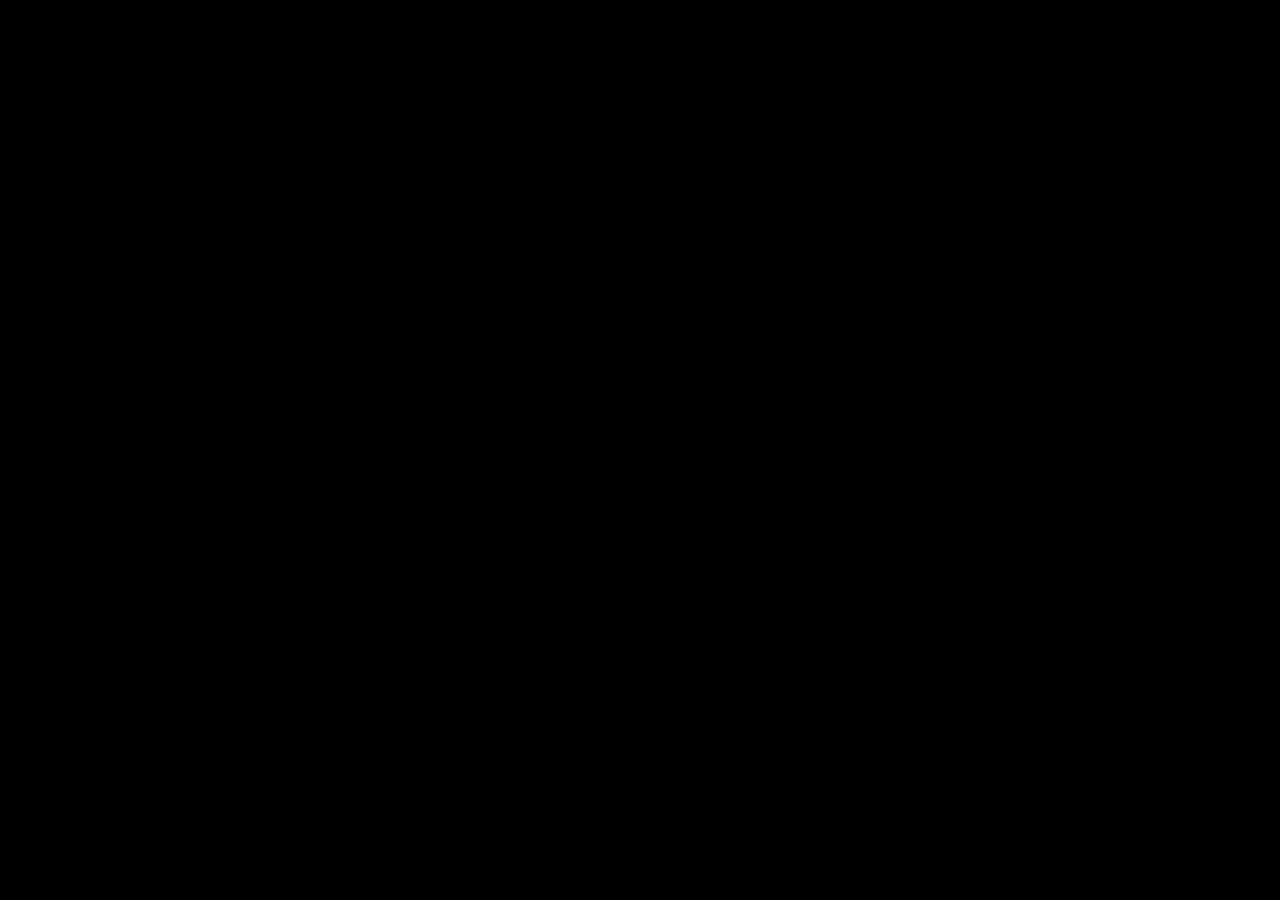
==== index.html @ b6811664 "first commit" ====
<!DOCTYPE html>
<html lang="en">
    <head>
        <meta charset="UTF-8">
        <meta name="viewport" content="width=device-width, initial-scale=1.0">
        <link
            href="https://fonts.googleapis.com/css2?family=Pacifico&display=swap"
            rel="stylesheet">
        <link
            href="https://fonts.googleapis.com/css2?family=Pacifico&family=Righteous&display=swap"
            rel="stylesheet">
        <link rel="stylesheet" href="css/bootstrap.min.css">
        <link rel="stylesheet" href="css/main.css">
        <link rel="stylesheet" href="css/all.min.css">
        <link rel="icon" href="images/bookmark.png" />
        <title>Login | Mai Allam</title>
    </head>
    <body>

       





        <script src="js/bootstrap.bundle.min.js"></script>
        <script src="js/script.js"></script>

    </body>
</html>
---- css/main.css ----
/* ====================================== */
/* ==============> GENERAL <=============*/

* {
    margin: 0;
    padding: 0;
    box-sizing: border-box;
}

body {
    font-family: "Righteous", sans-serif;
    background-color: #000;
}

.card-header h1 {
    position: relative;
    font-size: 50px;
    font-family: "Pacifico", cursive;
    color: #352e28;
    isolation: isolate;
    margin-top: 0;
    margin-bottom: 1rem;
    opacity: 0;
    animation: zoomOut 1s 1s forwards;
    transition: opacity 0.1s 1s ease-in, transform 0.8s;
}

.card-header h1::before {
    content: "";
    position: absolute;
    height: 25%;
    left: 39%;
    right: 39%;
    bottom: 10px;
    background-color: #fec260;
    transition: height 350ms;
    z-index: -1;
}

h1:hover::before {
    height: 50%;
}

.card-body {
    border-width: 2px 0 2px 0;
    border-style: dotted;
    border-color: #352e28;
}

.card-body h2 {
    font-family: "Righteous", cursive;
    font-size: 25px;
    background-image: linear-gradient(to right, #3ca55c, #de4c12);
    background-clip: text;
    color: transparent;
    opacity: 0;
    animation: zoomOut 1s 1s forwards;
    transition: opacity 0.1s 2s ease-in, transform 0.8s;
}

.form-control{
    box-shadow: 0 0 0 0.1rem #c3c2c2;
}

.form-control:focus {
    border-color: #ced4da;
    box-shadow: 0 0 0 0.1rem #fec260ff;
}

/* ====================================== */
/* ===> ANIMATION <=== */
@keyframes zoomOut {
    0% {
        opacity: 0;
        transform: scale(1);
    }

    100% {
        opacity: 1;
        transform: scale(1.1);
    }
}
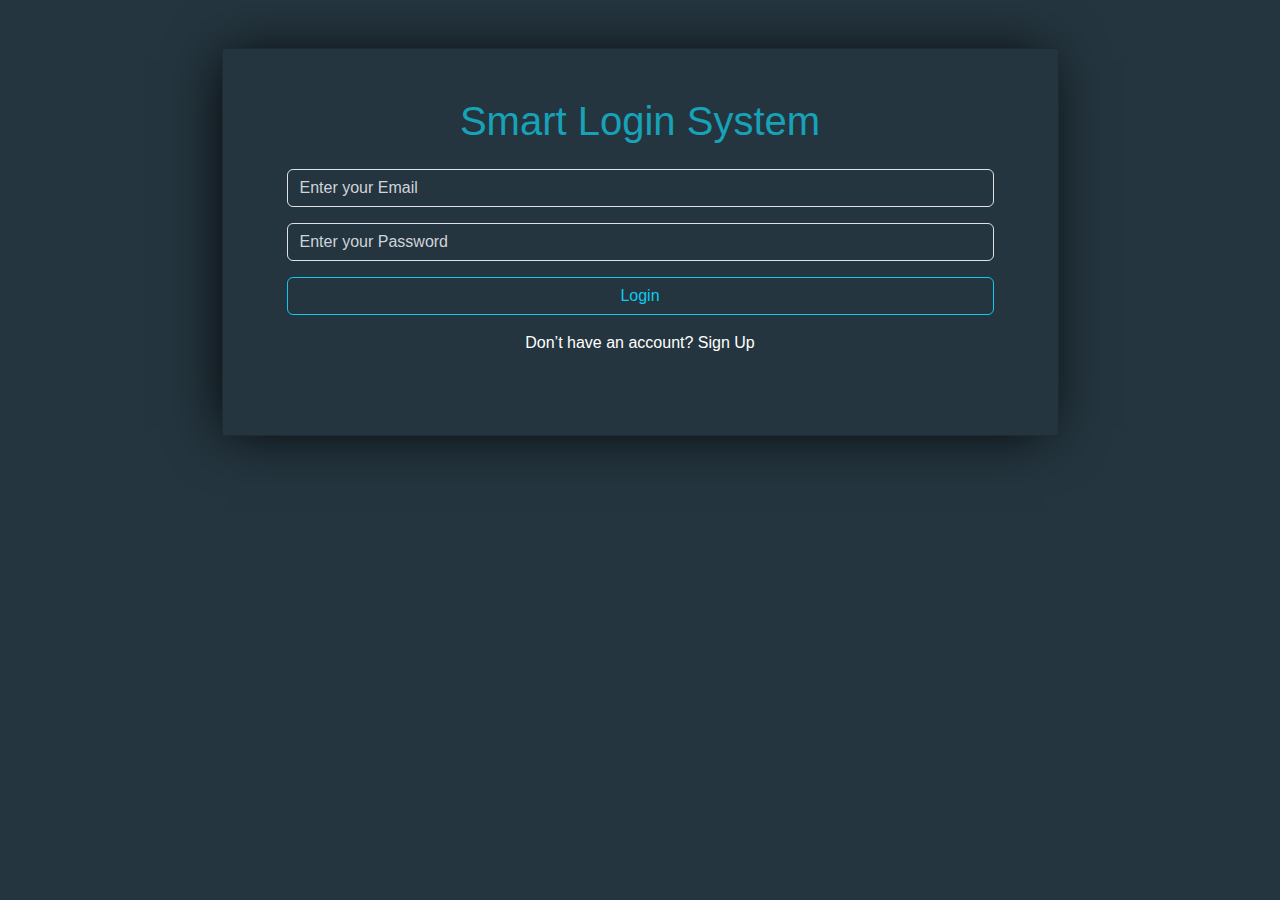
==== commit ee79ebf0: "allDone" ====
--- a/index.html
+++ b/index.html
@@ -3,27 +3,40 @@
     <head>
         <meta charset="UTF-8">
         <meta name="viewport" content="width=device-width, initial-scale=1.0">
-        <link
-            href="https://fonts.googleapis.com/css2?family=Pacifico&display=swap"
-            rel="stylesheet">
-        <link
-            href="https://fonts.googleapis.com/css2?family=Pacifico&family=Righteous&display=swap"
-            rel="stylesheet">
         <link rel="stylesheet" href="css/bootstrap.min.css">
         <link rel="stylesheet" href="css/main.css">
         <link rel="stylesheet" href="css/all.min.css">
-        <link rel="icon" href="images/bookmark.png" />
         <title>Login | Mai Allam</title>
     </head>
     <body>
 
-       
+        <div class="container my-5 text-center">
+            <div
+                class="card mb-3 bg-main-color text-white p-5 w-75 m-auto rounded-0 box-shadow">
+                <h1>Smart Login System</h1>
+                <div class="card-body">
+                    <input class="form-control mb-3 text-white" type="email"
+                        required
+                        id="loginEmail" placeholder="Enter your Email">
+                    <input class="form-control mb-3 text-white" type="password"
+                        required
+                        id="loginPassword" placeholder="Enter your Password">
 
+                    <p id="incorrect"></p>
 
+                    <button type="button" onclick="login()"
+                        class="btn btn-outline-info w-100 mb-3">Login</button>
 
-
+                    <p class="text-white">Don’t have an account? <a
+                            class="text-white" href="signup.html"> Sign Up </a>
+                    </p>
+                </div>
+            </div>
+        </div>
 
         <script src="js/bootstrap.bundle.min.js"></script>
+        <script src="js/jquery-3.5.1.min.js" defer></script>
+        <script src="js/popper.min.js" defer></script>
         <script src="js/script.js"></script>
 
     </body>
--- a/css/main.css
+++ b/css/main.css
@@ -8,75 +8,43 @@
 }
 
 body {
-    font-family: "Righteous", sans-serif;
-    background-color: #000;
+    font-family: Arial, "Titillium Web", sans-serif;
+    font-weight: 500;
+    background-color: #24353f;
 }
 
-.card-header h1 {
-    position: relative;
-    font-size: 50px;
-    font-family: "Pacifico", cursive;
-    color: #352e28;
-    isolation: isolate;
-    margin-top: 0;
-    margin-bottom: 1rem;
-    opacity: 0;
-    animation: zoomOut 1s 1s forwards;
-    transition: opacity 0.1s 1s ease-in, transform 0.8s;
+.bg-main-color {
+    background-color: #24353f;
 }
 
-.card-header h1::before {
-    content: "";
-    position: absolute;
-    height: 25%;
-    left: 39%;
-    right: 39%;
-    bottom: 10px;
-    background-color: #fec260;
-    transition: height 350ms;
-    z-index: -1;
+h1,
+.text-color {
+    color: #17a2b8;
 }
 
-h1:hover::before {
-    height: 50%;
+.box-shadow {
+    box-shadow: -5px 2px 54px -9px rgba(0, 0, 0, 1);
 }
 
-.card-body {
-    border-width: 2px 0 2px 0;
-    border-style: dotted;
-    border-color: #352e28;
+input,
+textarea {
+    background-color: transparent !important;
+    color: #fff !important;
 }
 
-.card-body h2 {
-    font-family: "Righteous", cursive;
-    font-size: 25px;
-    background-image: linear-gradient(to right, #3ca55c, #de4c12);
-    background-clip: text;
-    color: transparent;
-    opacity: 0;
-    animation: zoomOut 1s 1s forwards;
-    transition: opacity 0.1s 2s ease-in, transform 0.8s;
+.form-control::placeholder {
+    color: #ced4da;
 }
 
-.form-control{
-    box-shadow: 0 0 0 0.1rem #c3c2c2;
+input:focus,
+textarea:focus {
+    box-shadow: 0 0 0 0 transparent !important;
 }
 
-.form-control:focus {
-    border-color: #ced4da;
-    box-shadow: 0 0 0 0.1rem #fec260ff;
+a {
+    text-decoration: none;
 }
 
-/* ====================================== */
-/* ===> ANIMATION <=== */
-@keyframes zoomOut {
-    0% {
-        opacity: 0;
-        transform: scale(1);
-    }
-
-    100% {
-        opacity: 1;
-        transform: scale(1.1);
-    }
-}+.card p a:hover {
+    text-decoration: underline
+}
